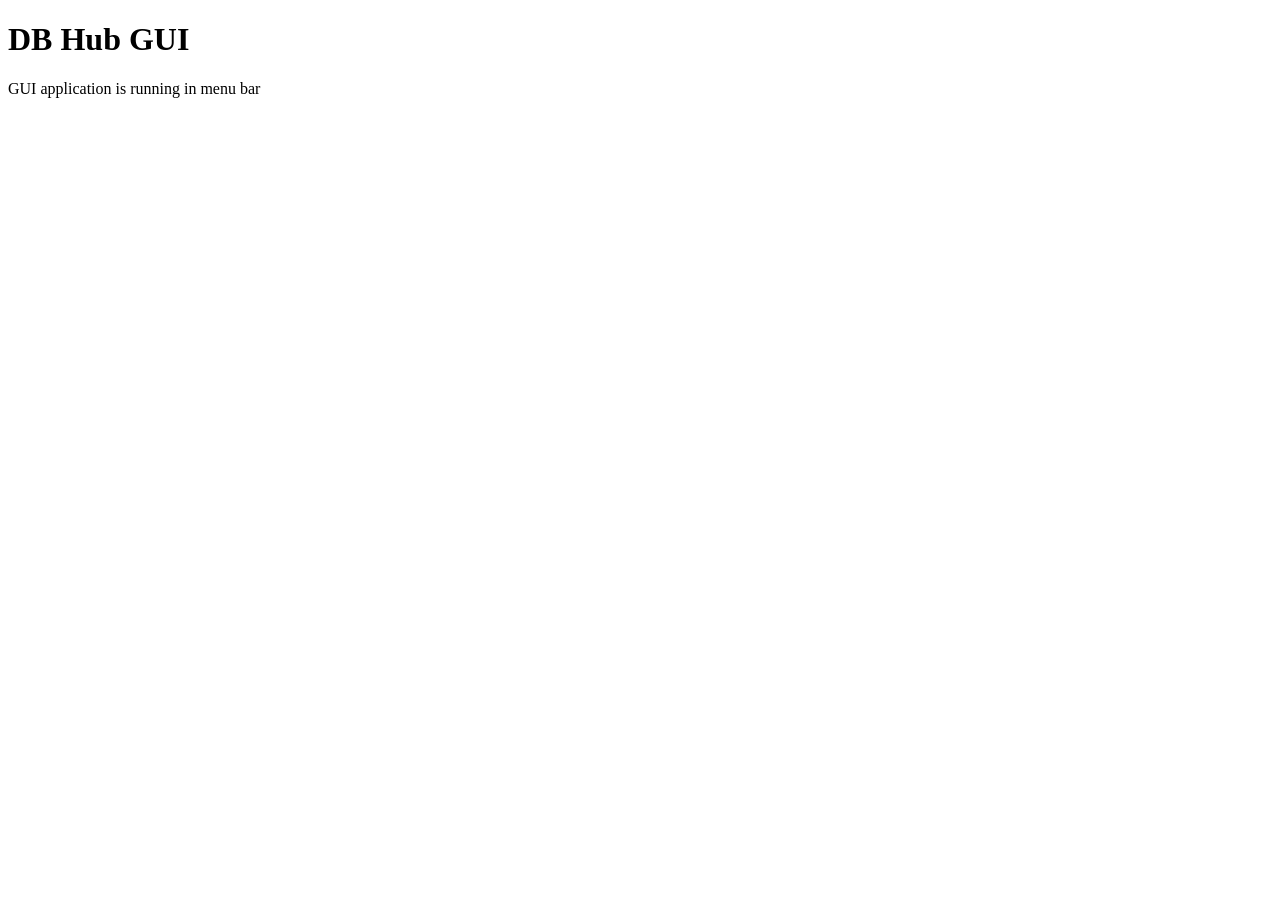
==== gui/src-ui/index.html @ 50f467cd "feat: implement Tauri commands and make config functions public - Add commands.rs with all Tauri com" ====
<!DOCTYPE html>
<html lang="en">
<head>
    <meta charset="UTF-8">
    <meta name="viewport" content="width=device-width, initial-scale=1.0">
    <title>DB Hub GUI</title>
</head>
<body>
    <h1>DB Hub GUI</h1>
    <p>GUI application is running in menu bar</p>
</body>
</html>
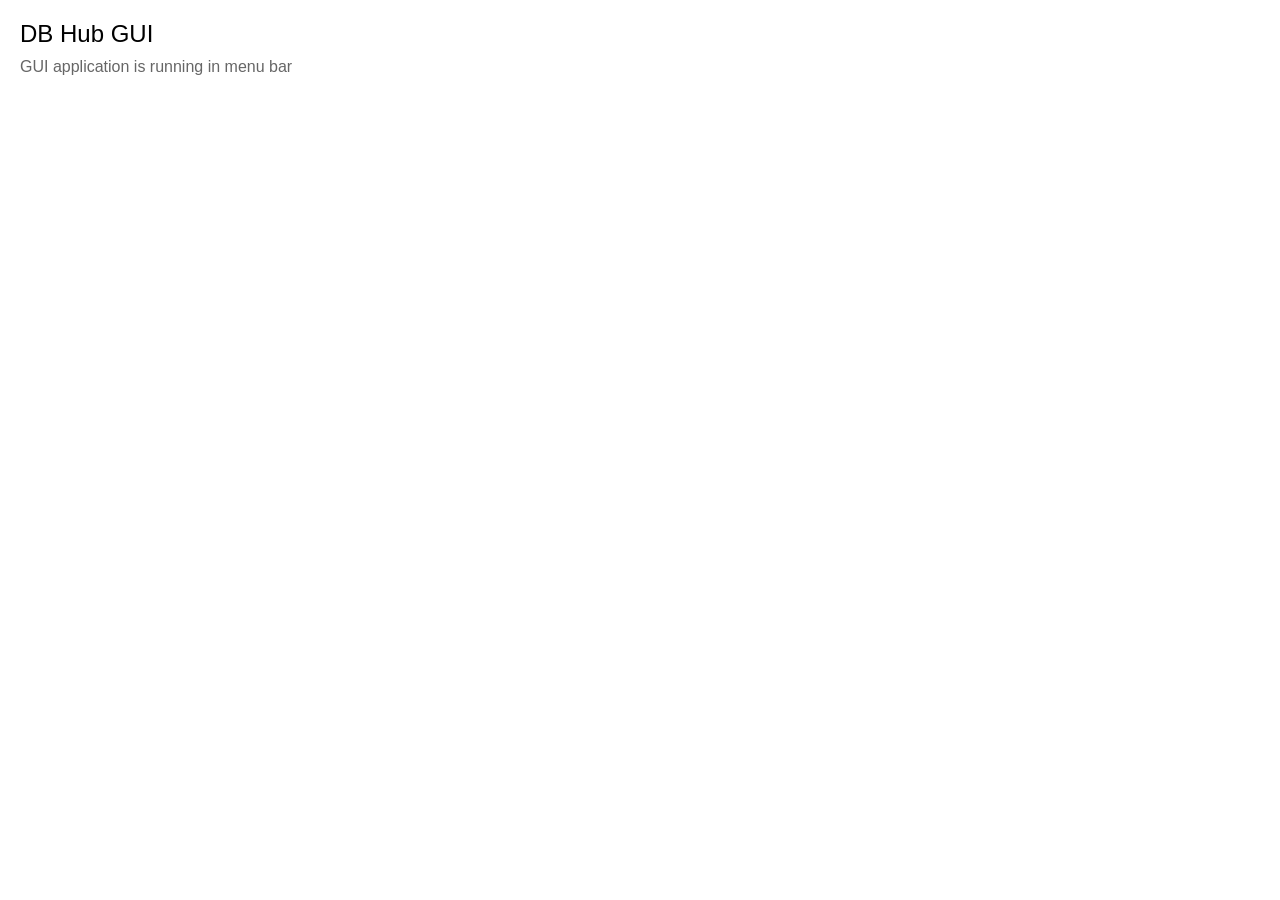
==== commit 8156f46c: "feat: add frontend UI for DB Hub GUI - Add main.js with app initialization - Add menu.js for menu ba" ====
--- a/gui/src-ui/index.html
+++ b/gui/src-ui/index.html
@@ -4,9 +4,11 @@
     <meta charset="UTF-8">
     <meta name="viewport" content="width=device-width, initial-scale=1.0">
     <title>DB Hub GUI</title>
+    <link rel="stylesheet" href="styles/common.css">
 </head>
 <body>
     <h1>DB Hub GUI</h1>
     <p>GUI application is running in menu bar</p>
+    <script src="main.js"></script>
 </body>
 </html>
--- a/gui/src-ui/styles/common.css
+++ b/gui/src-ui/styles/common.css
@@ -0,0 +1,32 @@
+:root {
+    --bg-primary: #ffffff;
+    --bg-secondary: #f5f5f5;
+    --text-primary: #000000;
+    --text-secondary: #666666;
+    --border-color: #e0e0e0;
+    --danger-color: #d32f2f;
+    --success-color: #388e3c;
+}
+
+* {
+    margin: 0;
+    padding: 0;
+    box-sizing: border-box;
+}
+
+body {
+    font-family: -apple-system, BlinkMacSystemFont, 'Segoe UI', Roboto, sans-serif;
+    background: var(--bg-primary);
+    color: var(--text-primary);
+    padding: 20px;
+}
+
+h1 {
+    font-size: 24px;
+    font-weight: 500;
+    margin-bottom: 10px;
+}
+
+p {
+    color: var(--text-secondary);
+}
